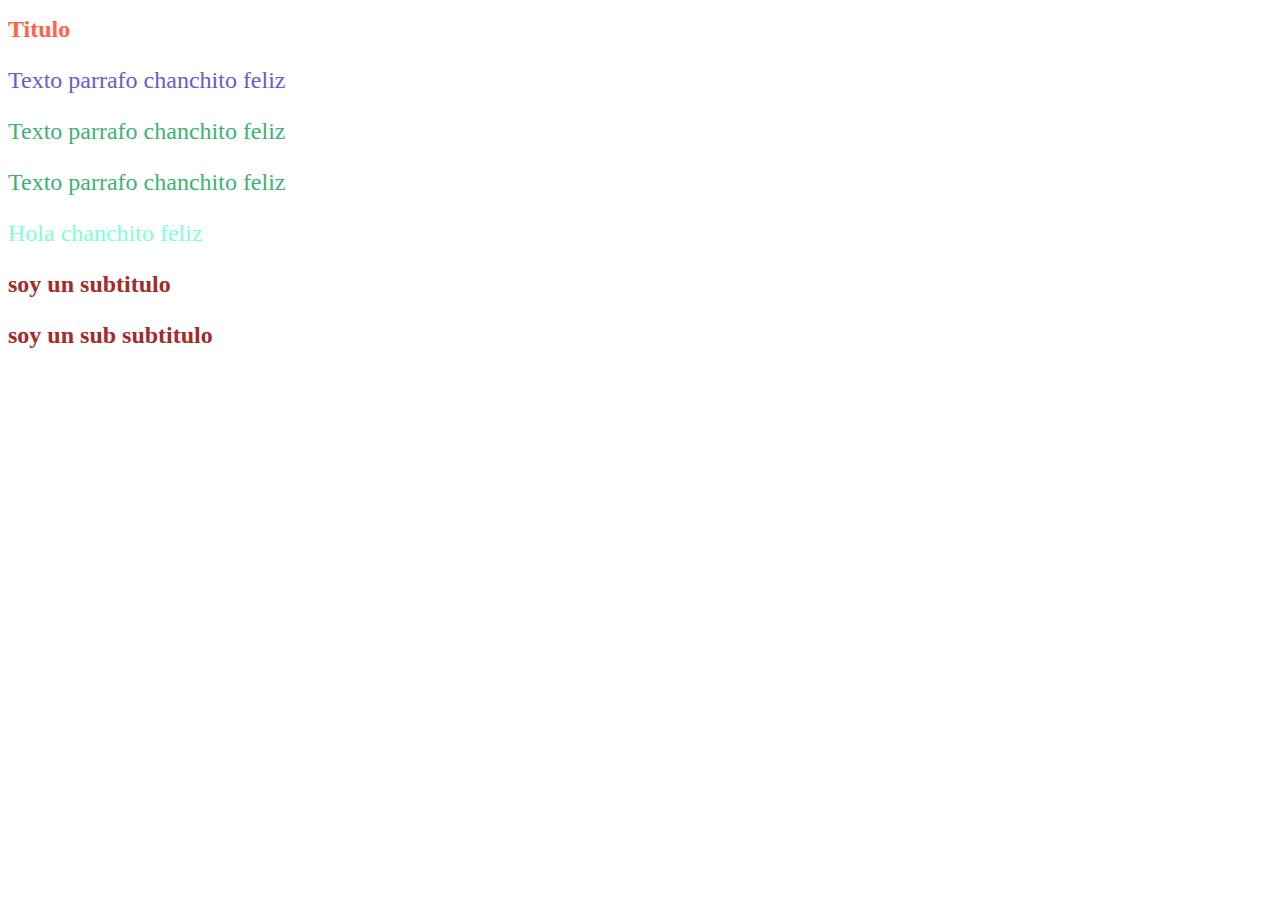
==== css/index.html @ f4715fe8 "Añadiendo comentarios, nuevas etiquetas, blog y CSS" ====
<!DOCTYPE html>
<html>
<head>
    <title>Document</title>   
    <link rel="stylesheet" href="style.css"/> 
</head>
<body>
    <h1 id="titulo">Titulo</h1>
    <p class="texto">Texto parrafo chanchito feliz</p>
    <p class="texto especial">Texto parrafo chanchito feliz</p>
    <p class="especial">Texto parrafo chanchito feliz</p>
    <div>
        <p>Hola chanchito feliz</p>
        <h2> soy un subtitulo</h2>
        <h3>soy un sub subtitulo</h3>
    </div>
</body>
</html>
---- css/style.css ----
#titulo{
    color: tomato;
}
p.texto{
    color: slateblue;
}
p.especial{
    color: mediumseagreen;
}
div p{
    color: aquamarine;
}
div h2, div h3{
    color: brown;
}
*{
    font-size: 24px;
    color: black;
}
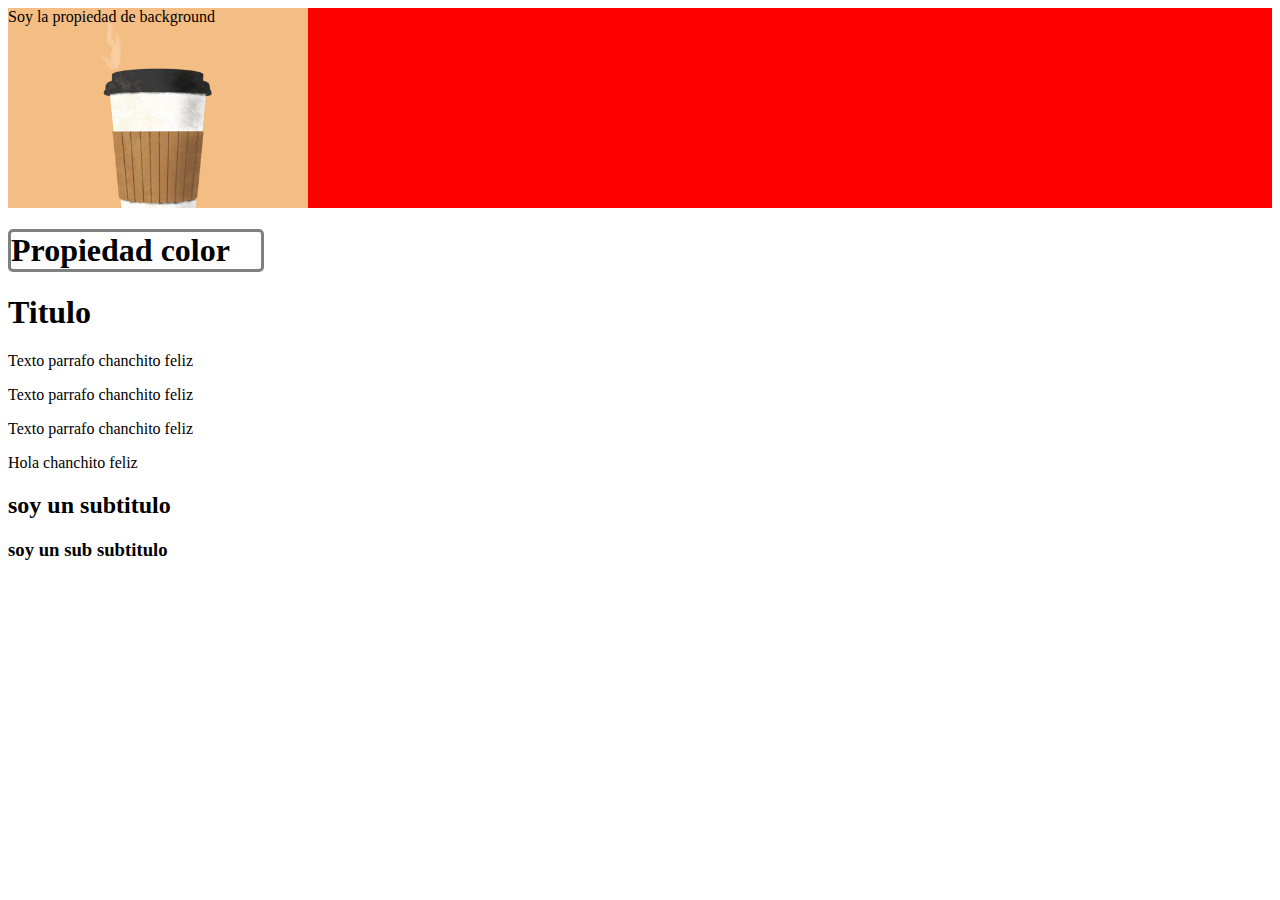
==== commit 06c30cc9: "Añadiendo mas etiquetas, css y proyecto de IG" ====
--- a/css/index.html
+++ b/css/index.html
@@ -5,6 +5,8 @@
     <link rel="stylesheet" href="style.css"/> 
 </head>
 <body>
+    <article id="fondo">Soy la propiedad de background</article>
+    <h1 class="color">Propiedad color</h1>
     <h1 id="titulo">Titulo</h1>
     <p class="texto">Texto parrafo chanchito feliz</p>
     <p class="texto especial">Texto parrafo chanchito feliz</p>
--- a/css/style.css
+++ b/css/style.css
@@ -1,4 +1,4 @@
-#titulo{
+/* #titulo{
     color: tomato;
 }
 p.texto{
@@ -9,11 +9,41 @@
 }
 div p{
     color: aquamarine;
+    border: 55px;
 }
 div h2, div h3{
     color: brown;
 }
+div h2{
+    border-color: aqua;
+    
+}
 *{
     font-size: 24px;
     color: black;
+} */
+.color{
+    /* color: aquamarine; */
+    /* border: 2px red outset; */
+    width: 250px;
+    border-style: solid;
+    border-color: grey;
+    border-radius: 5px;
+    border-width: 3px;
+    border-bottom-left-radius: 5px;
+    border-bottom-right-radius: 5px;
+    border-top-left-radius: 5px;
+    border-top-right-radius: 5px;
+    border-right-width: 3px;
+}
+#fondo{
+    background-color: rgba(255, 0, 0);
+    /* opacity le da transparencia al elemento completo */
+    /* opacity: 0.5; */
+    height: 200px;
+    background-image: url('holabeats.png');
+    background-size: 300px;
+    background-repeat: repeat-y;
+    background-position: left top;
+    
 }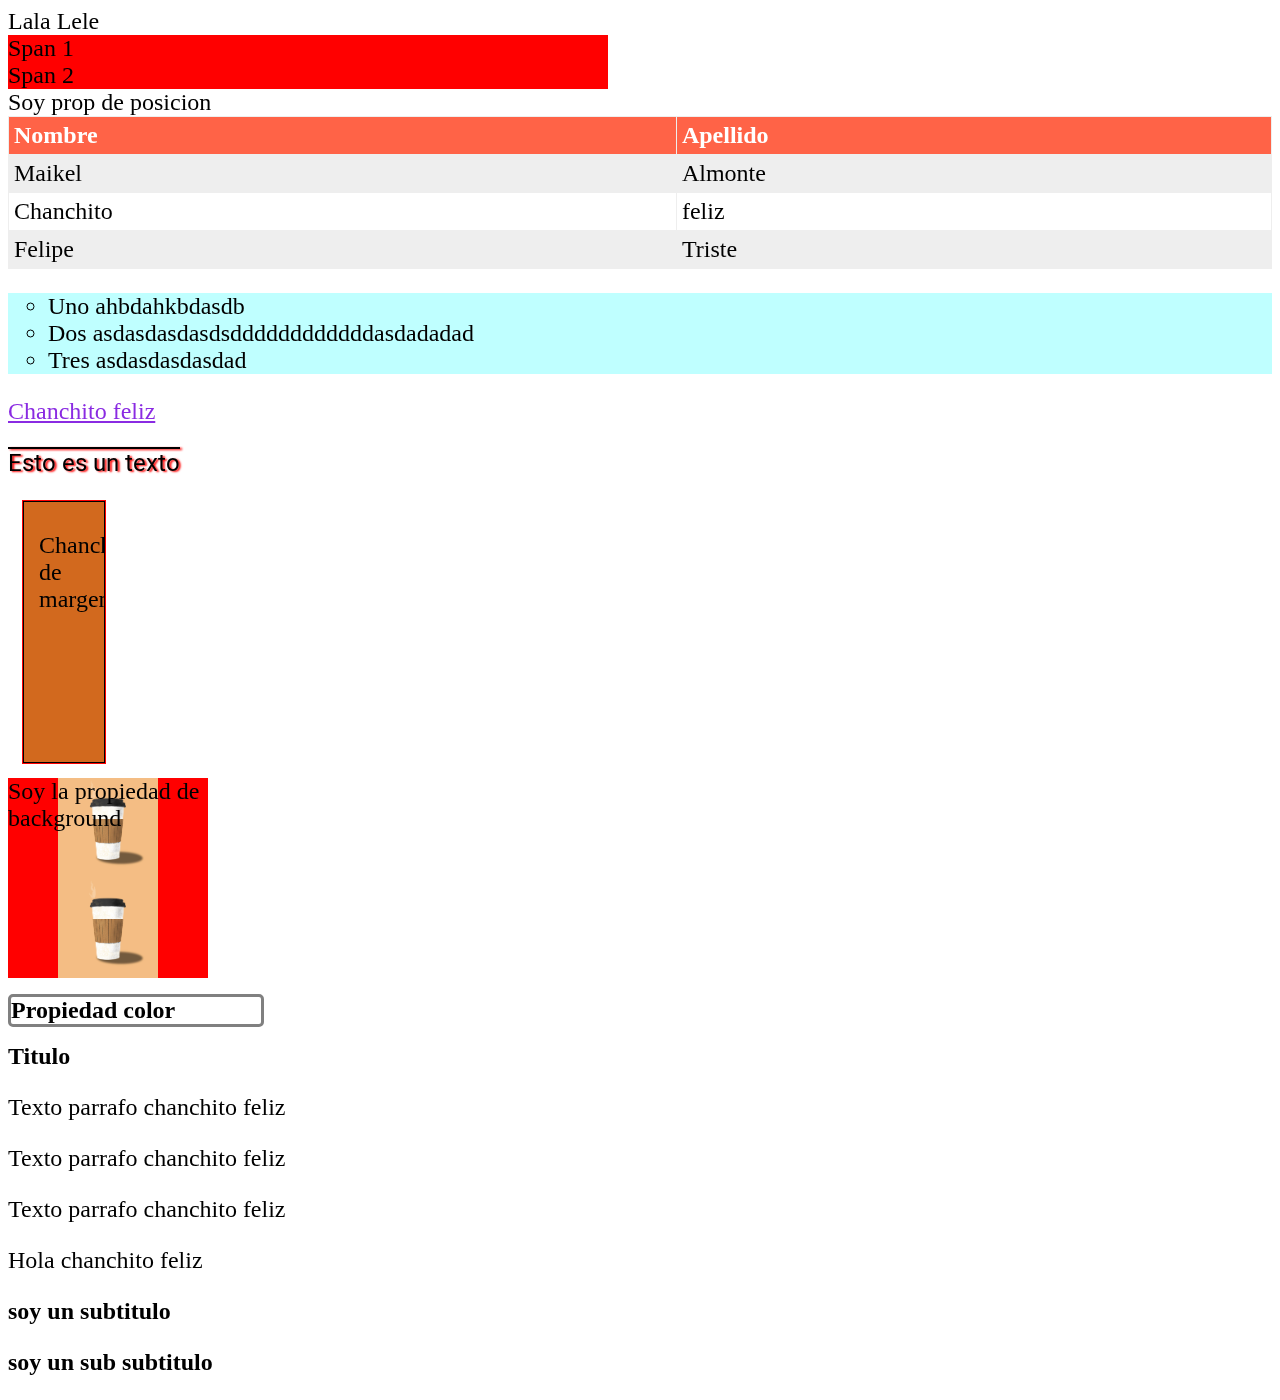
==== commit 379dad75: "Añadiendo codifo css  y proyecto blog" ====
--- a/css/index.html
+++ b/css/index.html
@@ -3,8 +3,45 @@
 <head>
     <title>Document</title>   
     <link rel="stylesheet" href="style.css"/> 
+    <link rel="preconnect" href="https://fonts.googleapis.com">
+    <link rel="preconnect" href="https://fonts.gstatic.com" crossorigin>
+    <link href="https://fonts.googleapis.com/css2?family=Roboto&display=swap" rel="stylesheet">
 </head>
 <body>
+    
+    <div class="in-line">Lala</div>
+    <div class="in-line">Lele</div>
+    <span>Span 1</span>
+    <span>Span 2</span>
+    <article id="position">Soy prop de posicion</article>
+    <table>
+        <tr>
+            <th>Nombre</th>
+            <th>Apellido</th>
+        </tr>
+        <tr>
+            <td>Maikel</td>
+            <td>Almonte</td>
+        </tr>
+        <tr>
+            <td>Chanchito</td>
+            <td>feliz</td>
+        </tr>
+        <tr>
+            <td>Felipe</td>
+            <td>Triste</td>
+        </tr>
+    </table>
+    <ul>
+        <li>Uno ahbdahkbdasdb</li>
+        <li>Dos asdasdasdasdsddddddddddddasdadadad</li>
+        <li>Tres asdasdasdasdad</li>
+    </ul>
+    <a href="http://www.google.co.nz">Chanchito feliz</a>
+    <p class="text">Esto es un texto</p>
+    <div class="margen">
+        Chanchito de margen
+    </div>
     <article id="fondo">Soy la propiedad de background</article>
     <h1 class="color">Propiedad color</h1>
     <h1 id="titulo">Titulo</h1>
--- a/css/style.css
+++ b/css/style.css
@@ -18,10 +18,11 @@
     border-color: aqua;
     
 }
+*/
 *{
     font-size: 24px;
-    color: black;
-} */
+    /* color: black; */
+} 
 .color{
     /* color: aquamarine; */
     /* border: 2px red outset; */
@@ -38,12 +39,80 @@
 }
 #fondo{
     background-color: rgba(255, 0, 0);
-    /* opacity le da transparencia al elemento completo */
+    /* opacity le da transparencia al elemento completo. Cero es invisible y 1 completamente visible */
     /* opacity: 0.5; */
     height: 200px;
-    background-image: url('holabeats.png');
-    background-size: 300px;
-    background-repeat: repeat-y;
-    background-position: left top;
+    width: 200px;
+    background: #f00 url(/css/holabeats.png) repeat-y center bottom / 100px 100px;
+}
+.margen{
+    background-color: chocolate;
+    margin: 15px;
+    padding: 30px 15px;
+    border: solid 1px black;
+    height: 200px;
+    width: 50px;
+    overflow: scroll;
+    outline: 1px solid red;
     
+}
+.text{
+    font-family: 'Roboto', sans-serif;
+    
+    text-align: justify;
+    text-decoration: overline;
+    text-shadow: 2px 1px 2px red;
+}
+a:link{
+    color: blueviolet;
+}
+a:visited{
+    color: grey;
+}
+a:hover{
+    color: yellow;
+}
+a:active{
+    color: red;
+}
+ul{
+    background-color: rgba(0, 255, 255, 0.25);
+    list-style-type: circle;
+    /* list-style-position: inside; */
+}
+table{
+    width: 100%;
+    border-collapse: collapse;
+}
+th, td{
+    border: solid 1px #eee;
+    padding: 5px;
+}
+th{
+    background-color: tomato;
+    color: white;
+    text-align: left;
+}
+tr:nth-child(even){
+    background-color: #eee;
+}
+tr:hover{
+    background-color: #aaa;
+    cursor: pointer;
+}
+span{
+    display: block;
+    /* display: none; */
+    /* visibility: hidden; */
+    max-width: 600px;
+    background-color: red;
+}
+.in-line{
+    display: inline;
+}
+#position{
+    position: sticky;
+    left: 20px;
+    top: 25px;
+
 }